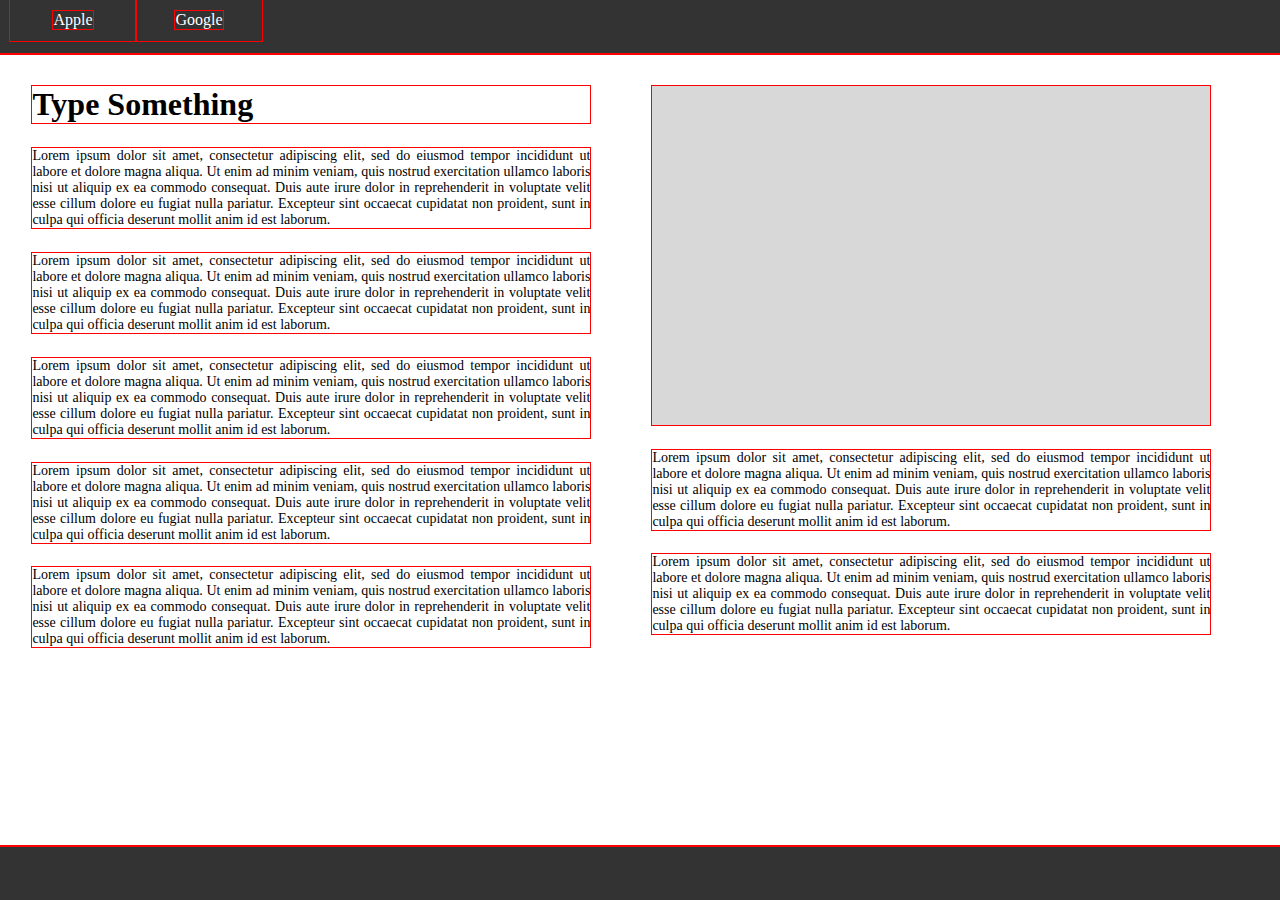
==== third/index.html @ 5e363038 "adding thrid project, still have to fix flex overflow of content to right" ====
<!DOCTYPE html>
<html>
<head>
	<title>Day 3 Project 3</title>
	<link rel="stylesheet" type="text/css" href="style.css">
</head>
	<header class="header-footer">
		<div class="siteLink">
			<a href="https://www.apple.com">Apple</a>
		</div>
		<div class="siteLink">
			<a href="https://www.google/co,">Google</a>
		</div>
	</header>
	<main>
		<h1 class="box">Type Something</h1>
		<p class="box">Lorem ipsum dolor sit amet, consectetur adipiscing elit, sed do eiusmod tempor incididunt ut labore et dolore magna aliqua. Ut enim ad minim veniam, quis nostrud exercitation ullamco laboris nisi ut aliquip ex ea commodo consequat. Duis aute irure dolor in reprehenderit in voluptate velit esse cillum dolore eu fugiat nulla pariatur. Excepteur sint occaecat cupidatat non proident, sunt in culpa qui officia deserunt mollit anim id est laborum.</p>
		<p class="box">Lorem ipsum dolor sit amet, consectetur adipiscing elit, sed do eiusmod tempor incididunt ut labore et dolore magna aliqua. Ut enim ad minim veniam, quis nostrud exercitation ullamco laboris nisi ut aliquip ex ea commodo consequat. Duis aute irure dolor in reprehenderit in voluptate velit esse cillum dolore eu fugiat nulla pariatur. Excepteur sint occaecat cupidatat non proident, sunt in culpa qui officia deserunt mollit anim id est laborum.</p>
		<p class="box">Lorem ipsum dolor sit amet, consectetur adipiscing elit, sed do eiusmod tempor incididunt ut labore et dolore magna aliqua. Ut enim ad minim veniam, quis nostrud exercitation ullamco laboris nisi ut aliquip ex ea commodo consequat. Duis aute irure dolor in reprehenderit in voluptate velit esse cillum dolore eu fugiat nulla pariatur. Excepteur sint occaecat cupidatat non proident, sunt in culpa qui officia deserunt mollit anim id est laborum.</p>
		<p class="box">Lorem ipsum dolor sit amet, consectetur adipiscing elit, sed do eiusmod tempor incididunt ut labore et dolore magna aliqua. Ut enim ad minim veniam, quis nostrud exercitation ullamco laboris nisi ut aliquip ex ea commodo consequat. Duis aute irure dolor in reprehenderit in voluptate velit esse cillum dolore eu fugiat nulla pariatur. Excepteur sint occaecat cupidatat non proident, sunt in culpa qui officia deserunt mollit anim id est laborum.</p>
		<p class="box">Lorem ipsum dolor sit amet, consectetur adipiscing elit, sed do eiusmod tempor incididunt ut labore et dolore magna aliqua. Ut enim ad minim veniam, quis nostrud exercitation ullamco laboris nisi ut aliquip ex ea commodo consequat. Duis aute irure dolor in reprehenderit in voluptate velit esse cillum dolore eu fugiat nulla pariatur. Excepteur sint occaecat cupidatat non proident, sunt in culpa qui officia deserunt mollit anim id est laborum.</p>
		<div class="box grey"></div>
		<p class="box">Lorem ipsum dolor sit amet, consectetur adipiscing elit, sed do eiusmod tempor incididunt ut labore et dolore magna aliqua. Ut enim ad minim veniam, quis nostrud exercitation ullamco laboris nisi ut aliquip ex ea commodo consequat. Duis aute irure dolor in reprehenderit in voluptate velit esse cillum dolore eu fugiat nulla pariatur. Excepteur sint occaecat cupidatat non proident, sunt in culpa qui officia deserunt mollit anim id est laborum.</p>
		<p class="box">Lorem ipsum dolor sit amet, consectetur adipiscing elit, sed do eiusmod tempor incididunt ut labore et dolore magna aliqua. Ut enim ad minim veniam, quis nostrud exercitation ullamco laboris nisi ut aliquip ex ea commodo consequat. Duis aute irure dolor in reprehenderit in voluptate velit esse cillum dolore eu fugiat nulla pariatur. Excepteur sint occaecat cupidatat non proident, sunt in culpa qui officia deserunt mollit anim id est laborum.</p>
	</main>
	<footer class="header-footer">

	</footer>
</html
---- third/style.css ----
* {
	outline: red solid 1px;
	box-sizing: border-box;
}

html, body {
	height: 100%;
	width: 100%;
	margin: 0
}

.header-footer {
	width: 100%;
	height: 6%;
	background-color: #333333;
	width: 100%;
	display: flex;
	justify-content: flex-start;
	align-items: flex-start;
	padding: 0 10px;
}

.siteLink {
	height: 75%;
	width: 10%;
	text-align: center;
	display: flex;
	justify-content: center;
	align-items: center;
}

a {
	color: #FFFFFF;
	text-decoration: none;
}

a:hover {
	color: #4A90E2;
}

main {
	width: 100%;
	height: 88%;
	background-color: #FFFFFF;
	display: flex;
	flex-direction: column;
	flex-wrap: wrap;
	padding: 20px;
}

.content-format {
	
}

.box {
	margin: 1%;
	width: 45%;
	text-align: justify;
	height: auto;
}

.grey {
	background-color: #D8D8D8;
	width: 45%;
	height: 45%;
}

p {
	font-size: 14px;
}
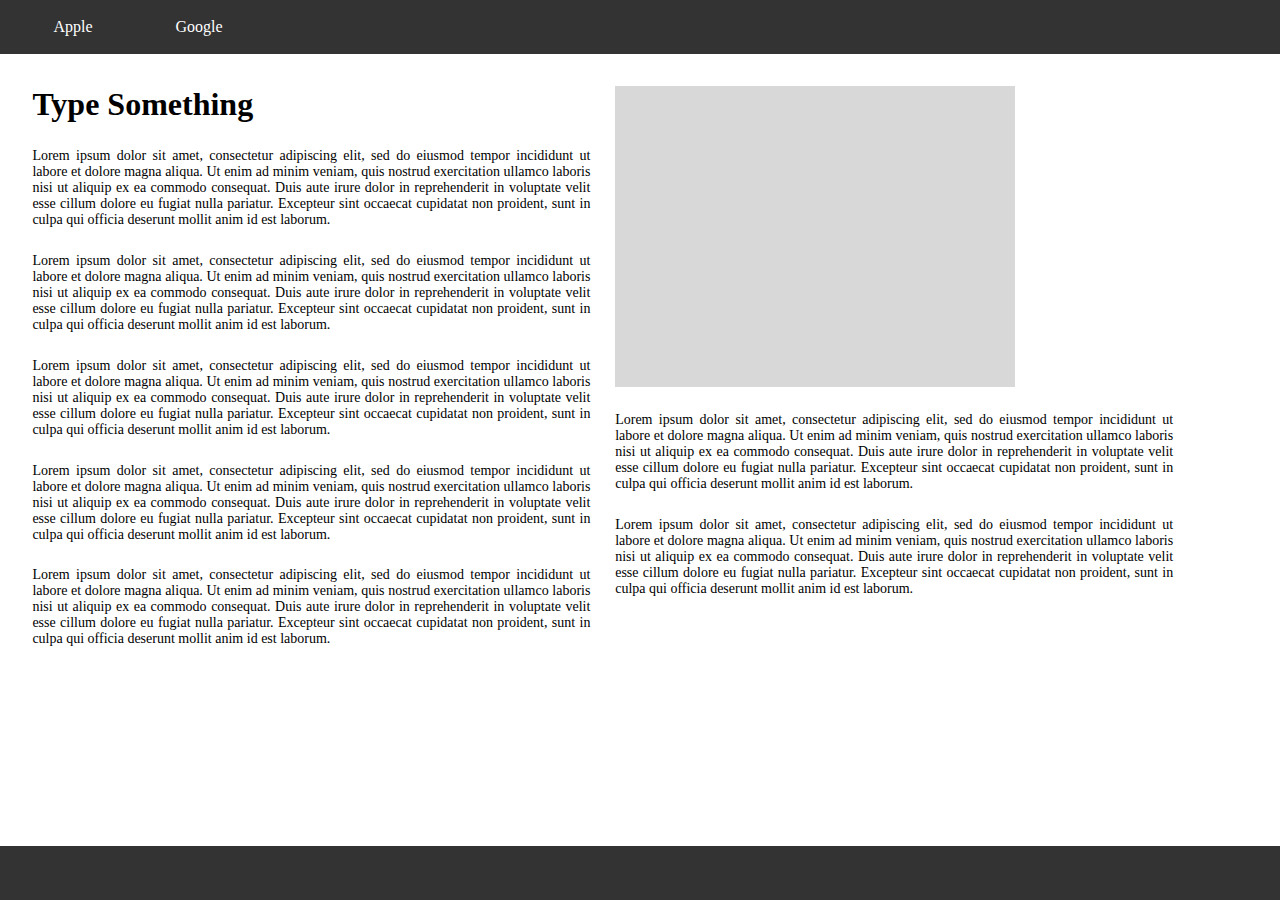
==== commit edb3275c: "finishing for now" ====
--- a/third/index.html
+++ b/third/index.html
@@ -4,14 +4,14 @@
 	<title>Day 3 Project 3</title>
 	<link rel="stylesheet" type="text/css" href="style.css">
 </head>
-	<header class="header-footer">
+	<nav class="header-footer">
 		<div class="siteLink">
 			<a href="https://www.apple.com">Apple</a>
 		</div>
 		<div class="siteLink">
 			<a href="https://www.google/co,">Google</a>
 		</div>
-	</header>
+	</nav>
 	<main>
 		<h1 class="box">Type Something</h1>
 		<p class="box">Lorem ipsum dolor sit amet, consectetur adipiscing elit, sed do eiusmod tempor incididunt ut labore et dolore magna aliqua. Ut enim ad minim veniam, quis nostrud exercitation ullamco laboris nisi ut aliquip ex ea commodo consequat. Duis aute irure dolor in reprehenderit in voluptate velit esse cillum dolore eu fugiat nulla pariatur. Excepteur sint occaecat cupidatat non proident, sunt in culpa qui officia deserunt mollit anim id est laborum.</p>
--- a/third/style.css
+++ b/third/style.css
@@ -1,5 +1,5 @@
 * {
-	outline: red solid 1px;
+	/*outline: red solid 1px;*/
 	box-sizing: border-box;
 }
 
@@ -16,7 +16,7 @@
 	width: 100%;
 	display: flex;
 	justify-content: flex-start;
-	align-items: flex-start;
+	align-items: center;
 	padding: 0 10px;
 }
 
@@ -35,7 +35,7 @@
 }
 
 a:hover {
-	color: #4A90E2;
+	color: #D8D8D8;
 }
 
 main {
@@ -46,10 +46,7 @@
 	flex-direction: column;
 	flex-wrap: wrap;
 	padding: 20px;
-}
-
-.content-format {
-	
+	align-content: flex-start;
 }
 
 .box {
@@ -61,8 +58,10 @@
 
 .grey {
 	background-color: #D8D8D8;
-	width: 45%;
-	height: 45%;
+	width: 40%;
+	max-width: 400px;
+	height: 40%;
+	max-height: 400px;
 }
 
 p {
